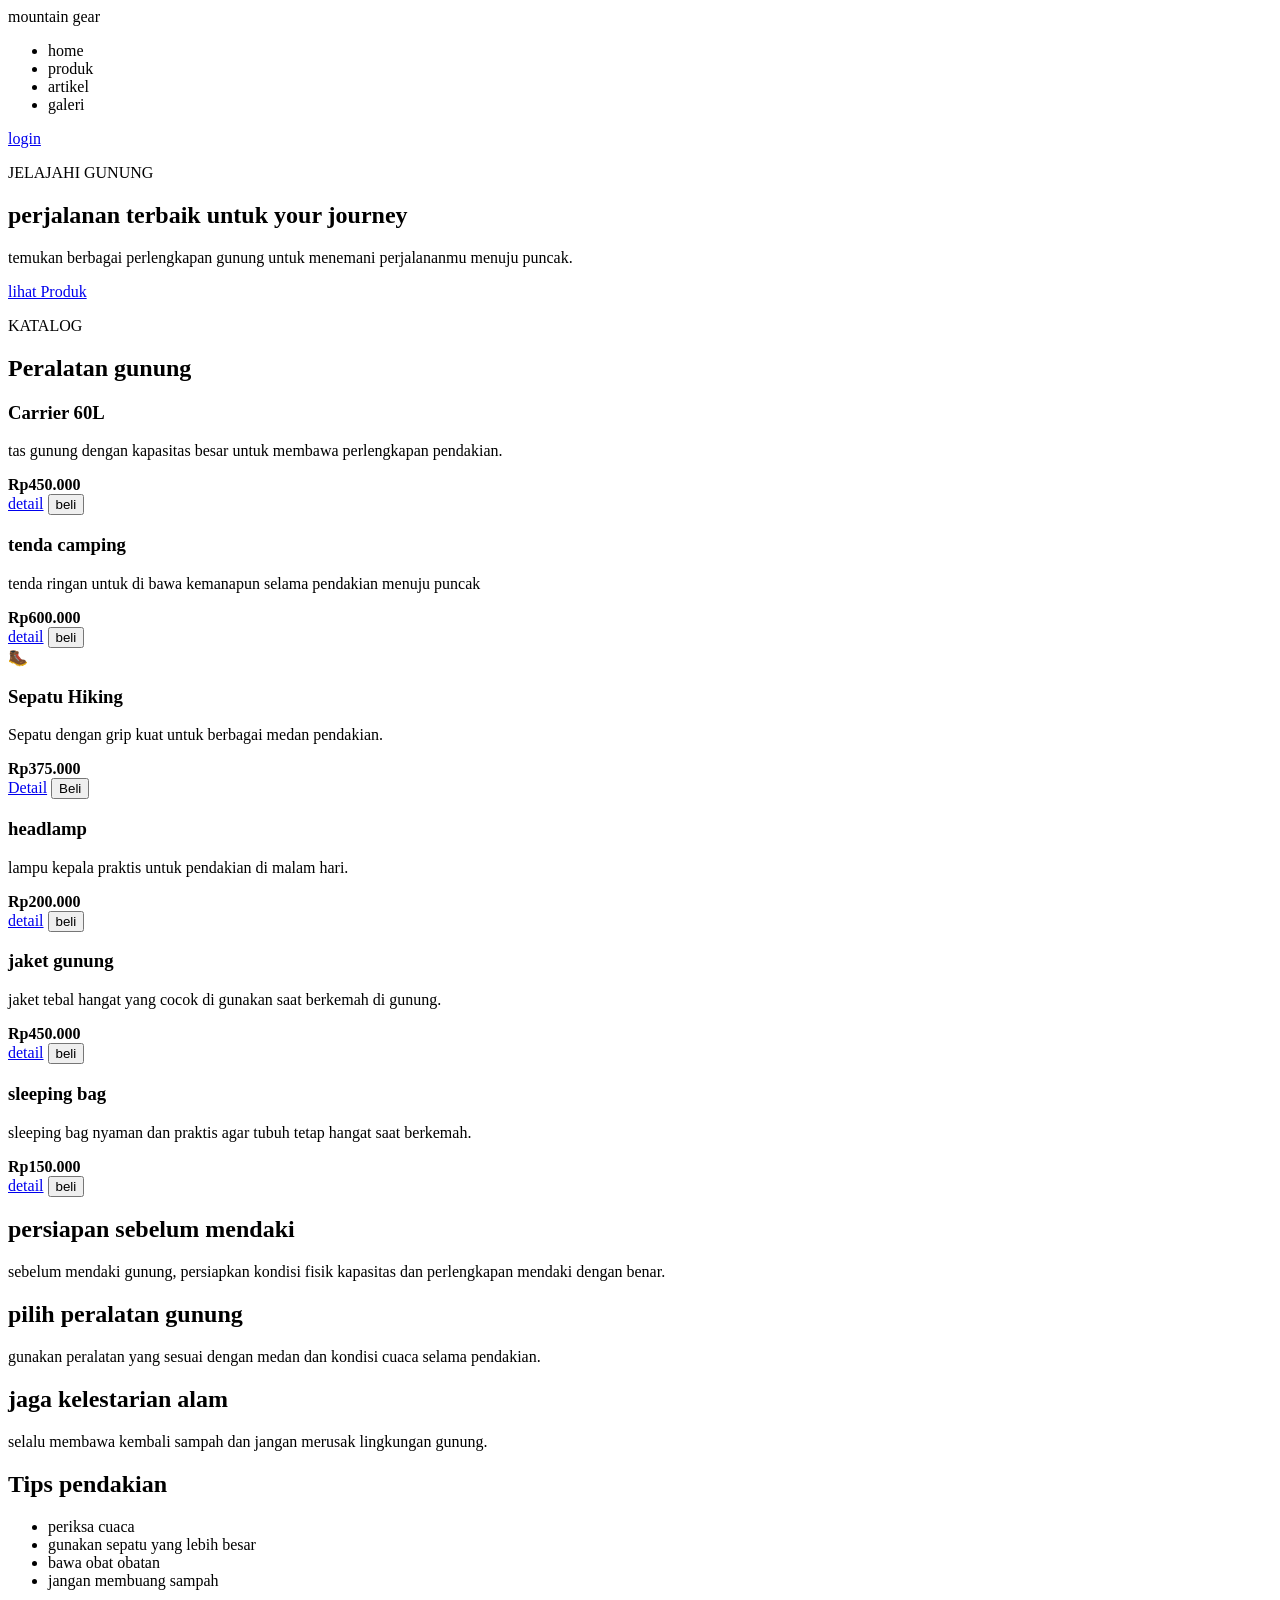
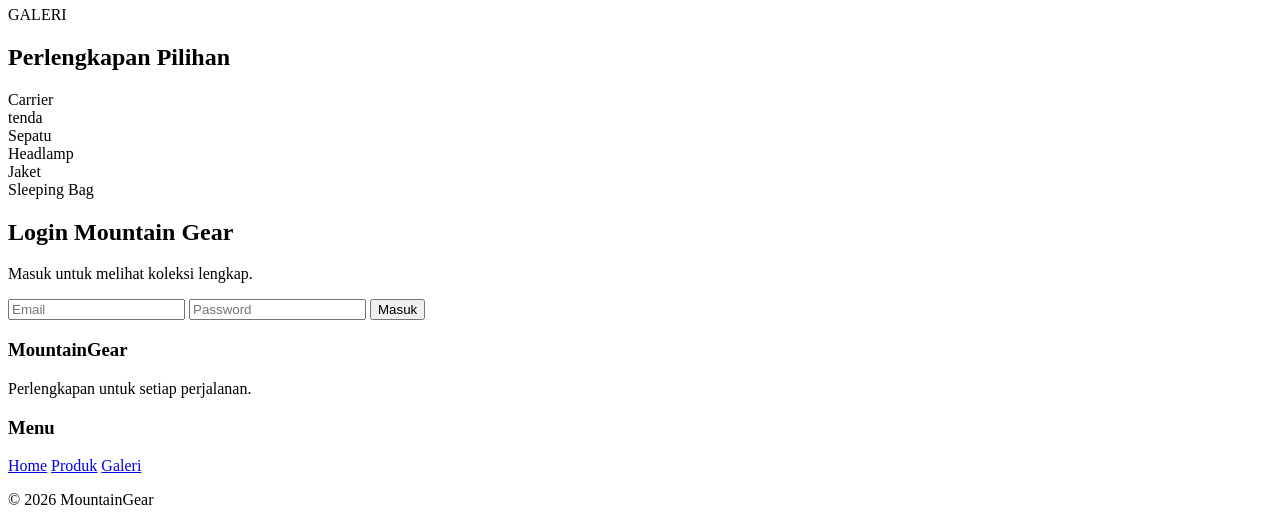
==== day18.html @ 8ba30101 "inisialisasi proyek: menambahkan folder awal" ====
<!DOCTYPE html>
<html lang="en">
<head>
    <meta charset="UTF-8">
    <meta name="viewport" content="width=device-width, initial-scale=1.0">
    <title>Document</title>
    <link rel="stylesheet" href="18.css">
</head>
<body>
   <header class="header">
    <nav class="navbar">

        <div class="logo">
            mountain <span>gear</span>
        </div>

        <ul class="nav-menu">
            <li><a href="#home"></a>home</li>
            <li><a href="#produk"></a>produk</li>
            <li><a href="#artikel"></a>artikel</li>
            <li><a href="#galeri"></a>galeri</li>
        </ul>

        <a href="#login" class="nav-button">
            login
        </a>
    </nav>
   </header>

   <main>

    <section class="hero" id="home">

        <div class="hero-content">

            <p class="hero-label">JELAJAHI GUNUNG</p>

            <h1>
                perjalanan terbaik
                <span>untuk your journey</span>
            </h1>

            <p>
                temukan berbagai perlengkapan gunung
                untuk menemani perjalananmu menuju puncak.
            </p>

            <a href="#produk" class="hero-button">
                lihat Produk
            </a>

        </div>
    </section>

    <section class="produk" id="produk">

        <div class="section-title">
            <p>KATALOG </p>
            <h2>Peralatan gunung</h2>
        </div>

        <div class="produk-row">

            <article class="product-card">

                <div class="product-icon"></div>

                    <h3>Carrier 60L</h3>

                    <p>
                        tas gunung dengan kapasitas besar 
                        untuk membawa perlengkapan pendakian.
                    </p>
                
                    <strong>Rp450.000</strong>

                    <div class="action-buttons">
                        <a href="#">detail</a>
                        <button>beli</button>
                    </div>
            </article>

            <article class="product-card">
                <div class="produk-icon"></div>

                <h3>tenda camping</h3>

                <p>
                    tenda ringan untuk di bawa kemanapun
                    selama pendakian menuju puncak
                </p>

                <strong>Rp600.000</strong>

                <div class="action-buttons">
                    <a href="#">detail</a>
                    <button>beli</button>
                </div>
            </article>

            <article class="product-card"> 
                <div class="product-icon">🥾</div> 
                
                <h3>Sepatu Hiking</h3> 
                
                <p> Sepatu dengan grip kuat 
                    untuk berbagai medan pendakian. 
                </p> 
                
                <strong>Rp375.000</strong> 
                
                <div class="action-buttons"> 
                    <a href="#">Detail</a> 
                    <button>Beli</button> 
                </div> 
            
            </article>

            <article class="product-card">
                <div class="product-icon"></div>

                <h3>headlamp</h3>

                <p>
                    lampu kepala praktis untuk pendakian
                    di malam hari.
                </p>

                <strong>Rp200.000</strong>

                <div class="action-buttons">
                    <a href="#">detail</a>
                    <button>beli</button>
                </div>
            </article>

            <article class="product-card">
                <div class="product-icon"></div>

                <h3>jaket gunung</h3>

                <p>
                    jaket tebal hangat yang cocok di gunakan
                    saat berkemah di gunung.
                </p>

                <strong>Rp450.000</strong>

                <div class="action-buttons">
                    <a href="#">detail</a>
                    <button>beli</button>
                </div>
            </article>

            <article class="product-card">
                <div class="product-icon"></div>

                <h3>sleeping bag</h3>

                <p>
                    sleeping bag nyaman dan praktis
                    agar tubuh tetap hangat saat berkemah.
                </p>

                <strong>Rp150.000</strong>

                <div class="action-buttons">
                    <a href="#">detail</a>
                    <button>beli</button>
                </div>
            </article>

            <section class="article-layout">

                <div class="main-content">

                    <article class="aticle-box">
                        <h2>persiapan sebelum mendaki</h2>

                        <p>
                            sebelum mendaki gunung, persiapkan kondisi fisik kapasitas
                            dan perlengkapan mendaki dengan benar.
                        </p>
                    </article>

                    <article class="article-box">
                     <h2>pilih peralatan gunung</h2>

                     <p>
                        gunakan peralatan yang sesuai dengan medan 
                        dan kondisi cuaca selama pendakian.
                     </p>
                    </article>

                    <article class="article-box">
                        <h2>jaga kelestarian alam</h2>

                        <p>
                            selalu membawa kembali sampah dan 
                            jangan merusak lingkungan gunung.
                        </p>
                    </article>

                    <div>

                        <aside class="sidebar">
                      
                            <h2>Tips pendakian</h2>

                            <ul>
                                <li>periksa cuaca</li>
                                <li>gunakan sepatu yang lebih besar</li>
                                <li>bawa obat obatan</li>
                                <li>jangan membuang sampah</li>
                            </ul>

                        </aside>
                    
                    </section>

                    <section class="galeri" id="galeri"> 
                        <div class="section-title"> 
                           
                            <p>GALERI</p> <h2>Perlengkapan Pilihan</h2> 
                        
                        
                        </div> 
                        
                        <div class="gallery-container"> 
                            
                        <div class="gallery-item"> Carrier</div> 
                        <div class="gallery-item"> tenda</div> 
                        <div class="gallery-item"> Sepatu</div> 
                        <div class="gallery-item"> Headlamp</div> 
                        <div class="gallery-item"> Jaket</div> 
                        <div class="gallery-item"> Sleeping Bag</div> 
                    </div> 
                
                
                </section> 
                
                
                <section class="login-section" id="login"> 
                    <div class="login-box"> 
                    <h2>Login Mountain Gear</h2> 
                    
                    <p> Masuk untuk melihat koleksi lengkap. </p> 
                    
                    <form> 
                        <input type="email" placeholder="Email" > 
                        <input type="password" placeholder="Password" > 
                        <button type="submit"> Masuk </button> 
                    </form> 
                </div> 
            </section> 
        </main> 
        
        
        <footer class="footer"> 
            <div class="footer-content"> <div> 
                <h3>MountainGear</h3> 
                
                <p> Perlengkapan untuk setiap perjalanan. 

                </p> 
            
            </div> 
            <div> 
                
                <h3>Menu</h3> 
                <a href="#home">Home</a> 
                <a href="#produk">Produk</a> 
                <a href="#galeri">Galeri</a> 
            
            </div> 
            
            <p class="copyright"> © 2026 MountainGear </p> 
        
        </footer>

                    </div>
                </div>
            </section>
        </div>
    </section>
   </main>
</body>
</html>
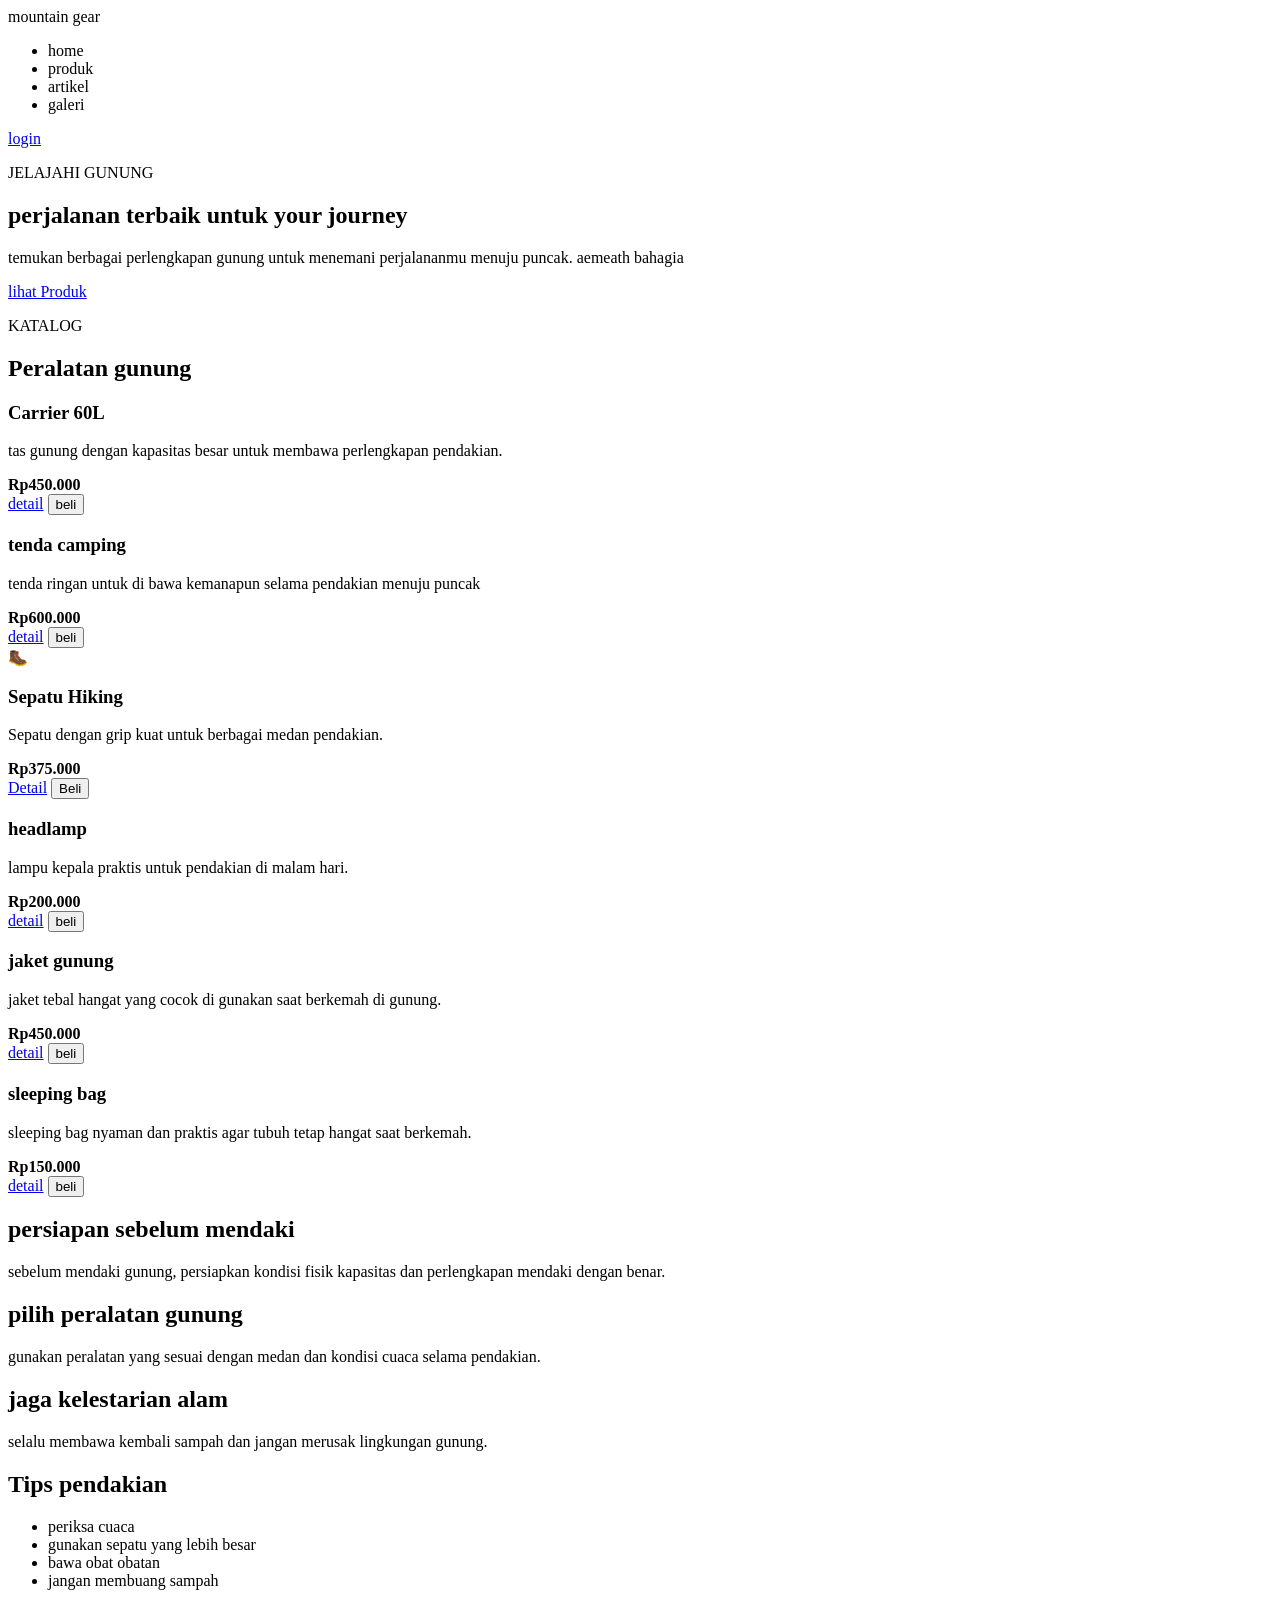
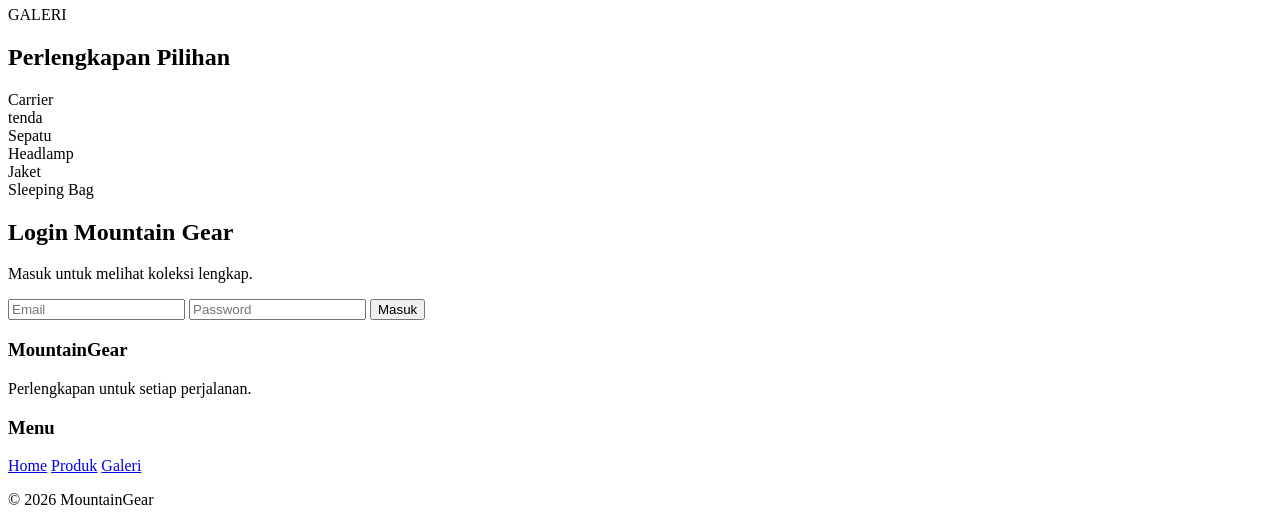
==== commit 445e4086: "Update day18.html" ====
--- a/day18.html
+++ b/day18.html
@@ -43,6 +43,7 @@
             <p>
                 temukan berbagai perlengkapan gunung
                 untuk menemani perjalananmu menuju puncak.
+                aemeath bahagia
             </p>
 
             <a href="#produk" class="hero-button">
@@ -285,4 +286,4 @@
     </section>
    </main>
 </body>
-</html>+</html>
